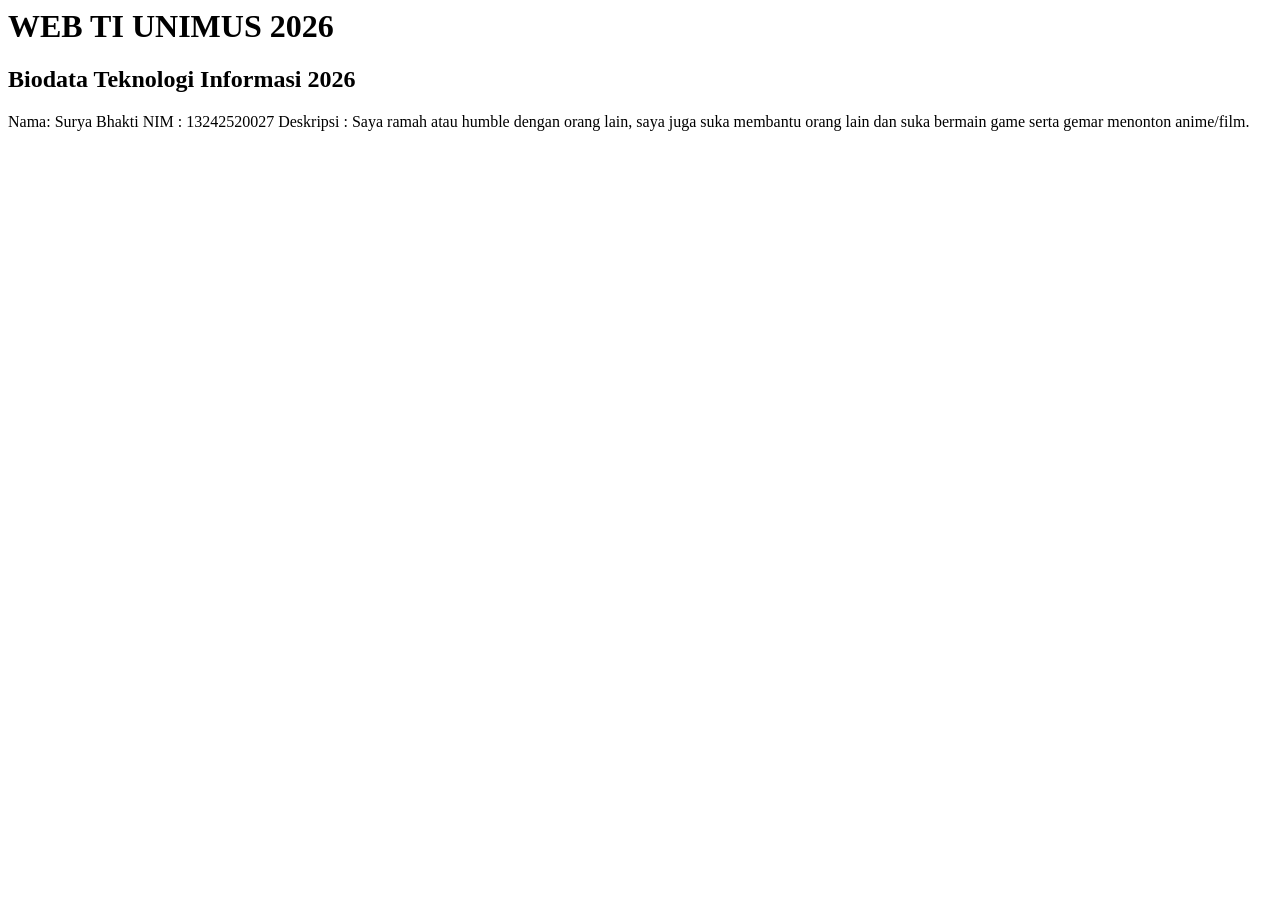
==== index.html @ 9a35e2fd "halaman index" ====
<html>

<head>
    <title>Web TI UNIMUS 2026</title>
</head>

<body>
    <h1>
        WEB TI UNIMUS 2026
    </h1>
    <h2>
        Biodata Teknologi Informasi 2026
    </h2>
    <p>
        Nama: Surya Bhakti
        NIM : 13242520027
        Deskripsi : Saya ramah atau humble dengan orang lain, saya juga suka membantu orang lain dan suka bermain game
        serta gemar menonton anime/film.
    </p>
</body>

</html>
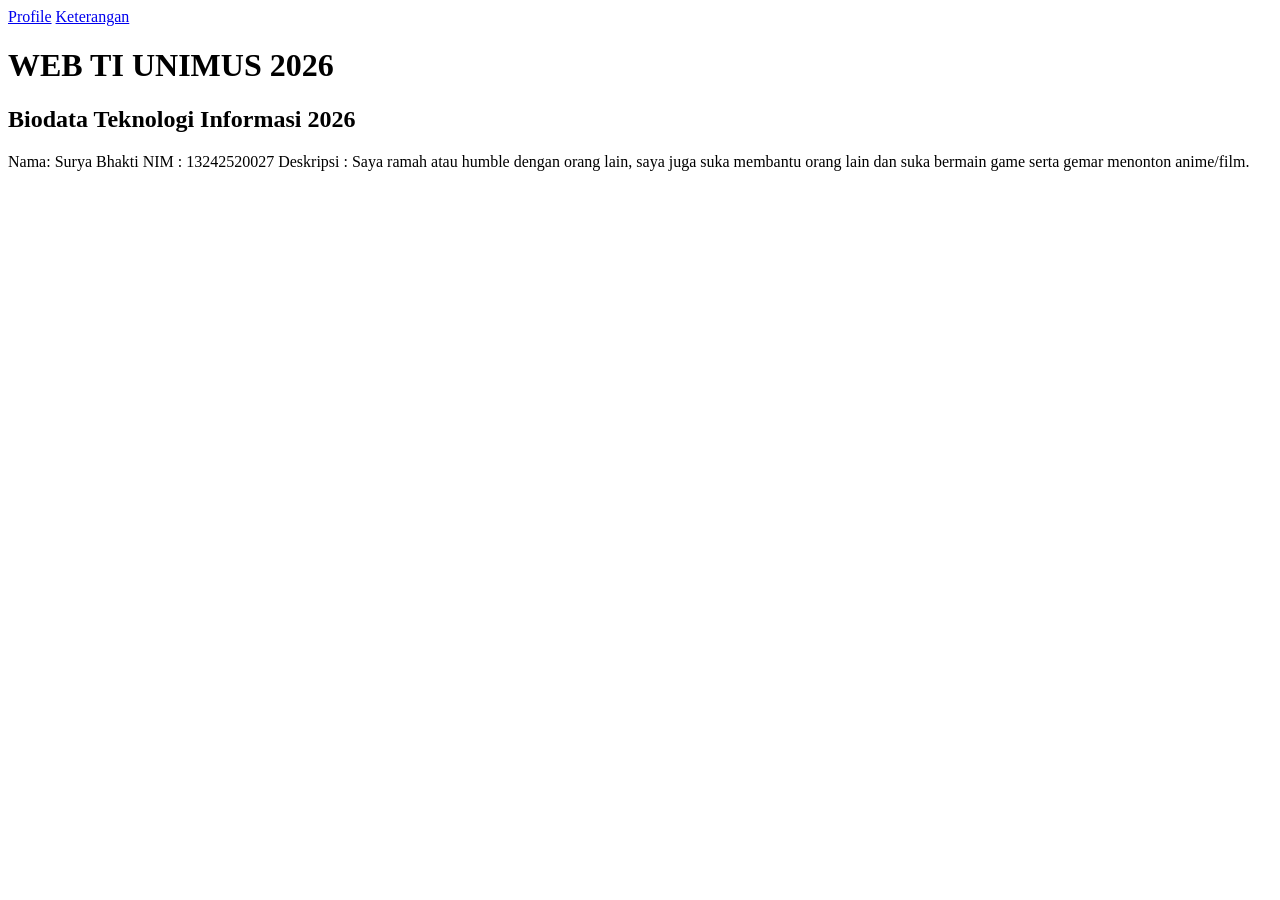
==== commit 07abc1ae: "Upload Halaman" ====
--- a/index.html
+++ b/index.html
@@ -2,6 +2,8 @@
 
 <head>
     <title>Web TI UNIMUS 2026</title>
+    <a href="profil.html">Profile</a>
+    <a href="keterangan.html">Keterangan</a>
 </head>
 
 <body>
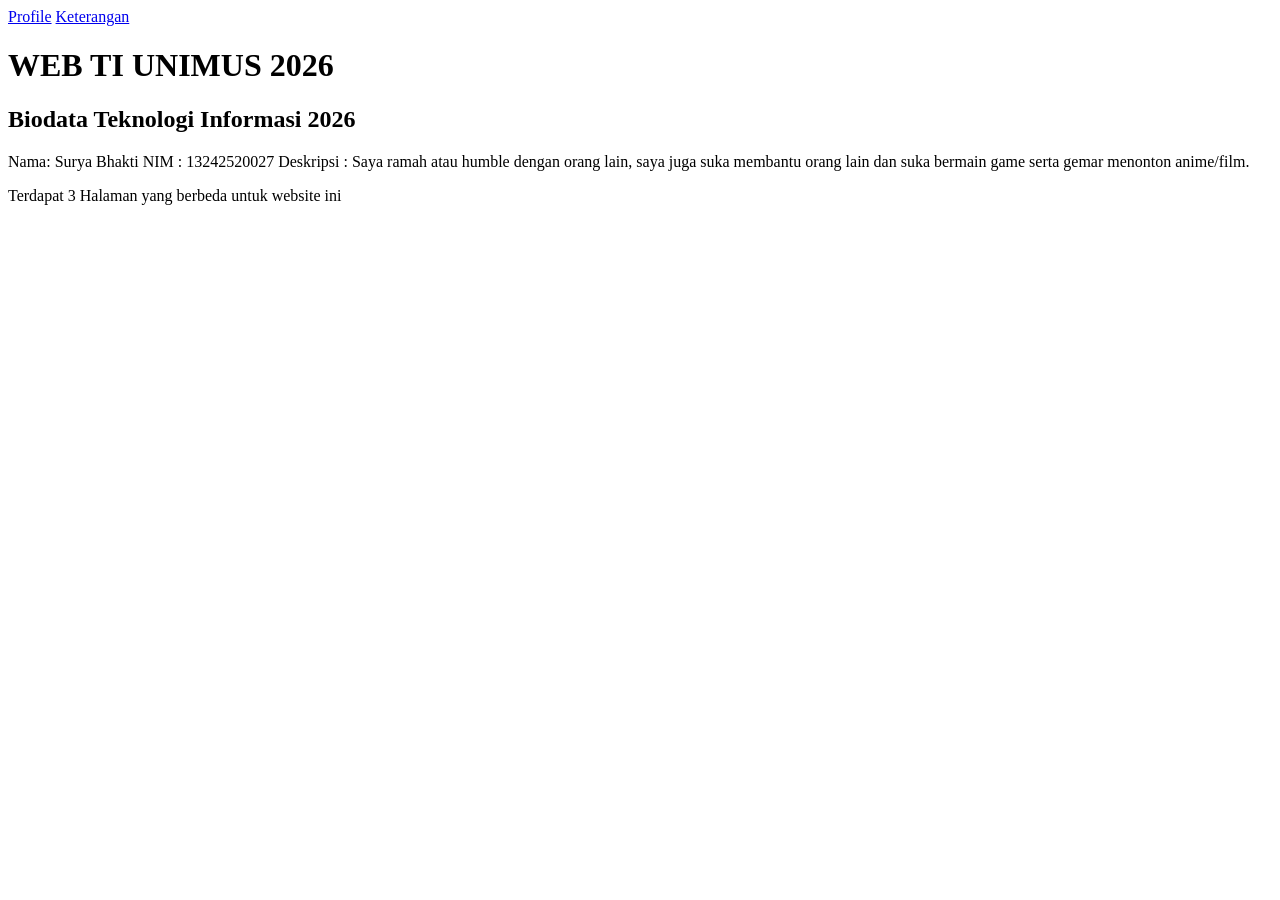
==== commit 8fe658a4: "Penambahan Kalimat dan Keterangan" ====
--- a/index.html
+++ b/index.html
@@ -19,6 +19,7 @@
         Deskripsi : Saya ramah atau humble dengan orang lain, saya juga suka membantu orang lain dan suka bermain game
         serta gemar menonton anime/film.
     </p>
+    <p>Terdapat 3 Halaman yang berbeda untuk website ini</p>
 </body>
 
 </html>
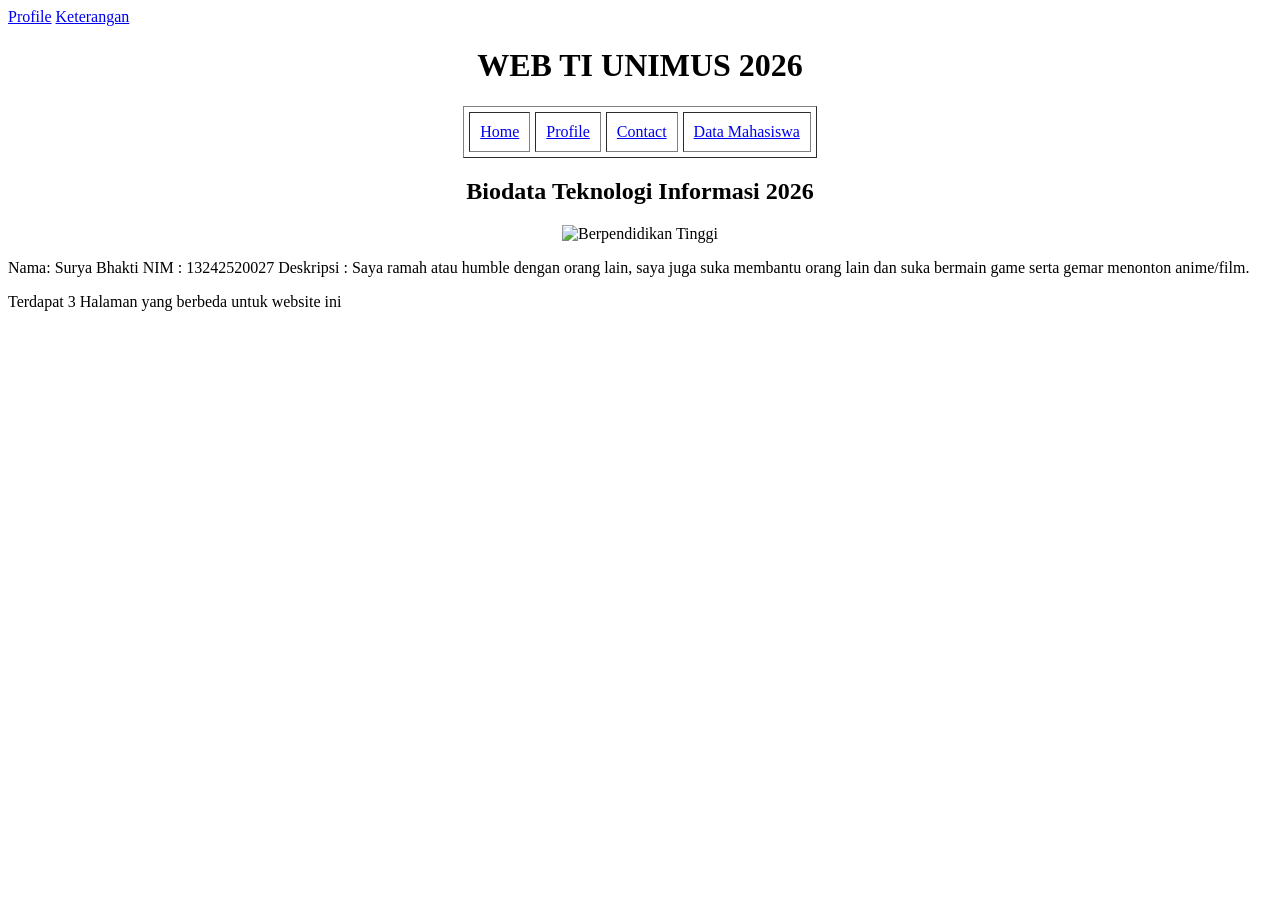
==== commit 12015dff: "feat : add table" ====
--- a/index.html
+++ b/index.html
@@ -6,13 +6,33 @@
     <a href="keterangan.html">Keterangan</a>
 </head>
 
-<body>
-    <h1>
+<Centerbody>
+    <h1 align="center">
         WEB TI UNIMUS 2026
     </h1>
-    <h2>
+    <table border="1" align="center" cellspacing="5px" cellpadding="10px">
+        <tr>
+            <td>
+                <a href="index.html">Home</a>
+            </td>
+            <td>
+                <a href="profil.html">Profile</a>
+            </td>
+            <td>
+                <a href="keterangan.html">Contact</a>
+            </td>
+            <td>
+                <a href="mahasiswa.html">Data Mahasiswa</a>
+            </td>
+        </tr>
+    </table>
+    <h2 align="center">
         Biodata Teknologi Informasi 2026
     </h2>
+    <center>
+        <img src="https://encrypted-tbn0.gstatic.com/images?q=tbn:ANd9GcR2pZ6C3WP6Eh8V4uUaO4CB-358Lx0eLlVz2w&s"
+            alt="Berpendidikan Tinggi">
+    </Center>
     <p>
         Nama: Surya Bhakti
         NIM : 13242520027
@@ -20,6 +40,6 @@
         serta gemar menonton anime/film.
     </p>
     <p>Terdapat 3 Halaman yang berbeda untuk website ini</p>
-</body>
+    </body>
 
 </html>
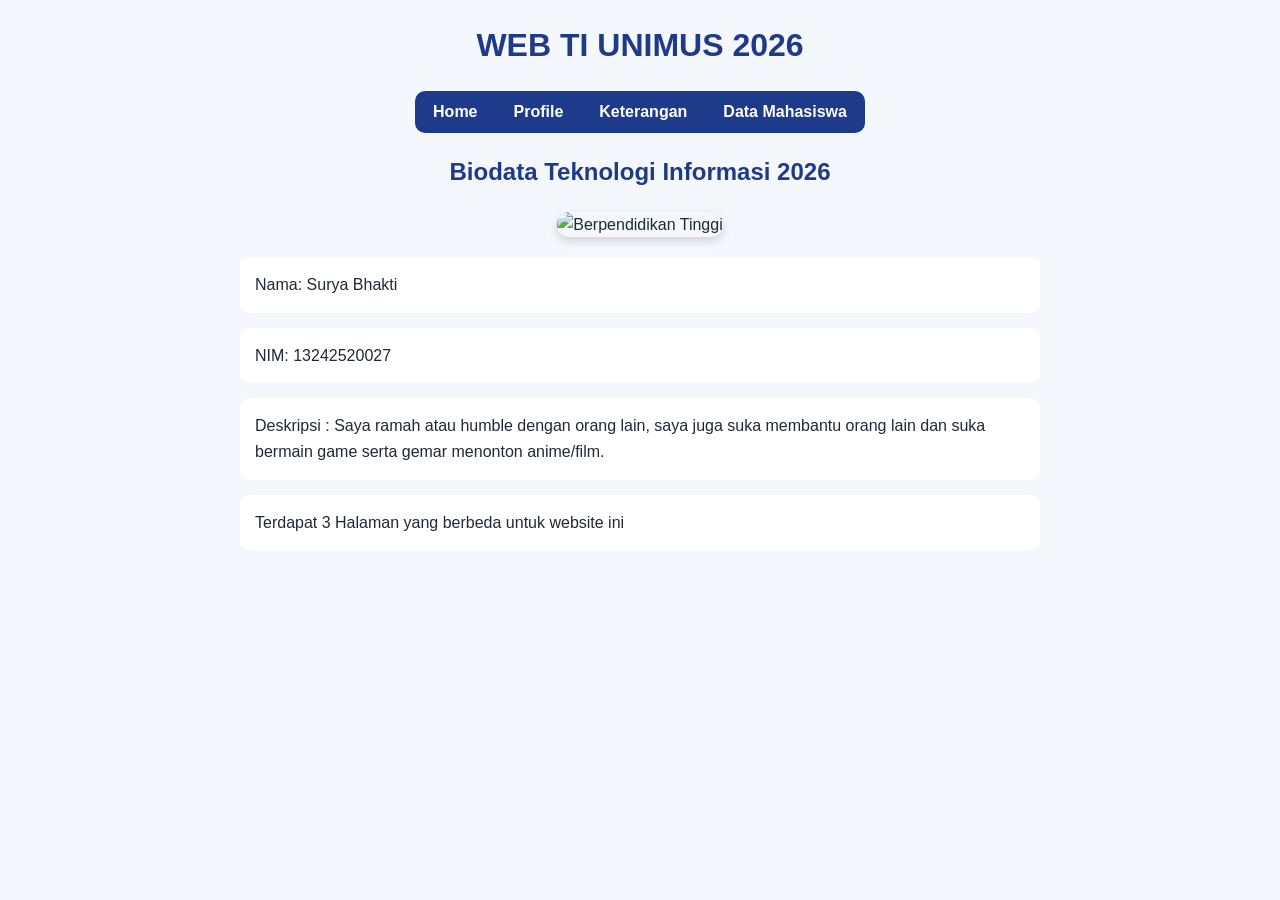
==== commit a15824e0: "Styling CSS" ====
--- a/index.html
+++ b/index.html
@@ -2,11 +2,10 @@
 
 <head>
     <title>Web TI UNIMUS 2026</title>
-    <a href="profil.html">Profile</a>
-    <a href="keterangan.html">Keterangan</a>
+    <link rel="stylesheet" href="assets/css/style.css">
 </head>
 
-<Centerbody>
+<body>
     <h1 align="center">
         WEB TI UNIMUS 2026
     </h1>
@@ -19,7 +18,7 @@
                 <a href="profil.html">Profile</a>
             </td>
             <td>
-                <a href="keterangan.html">Contact</a>
+                <a href="keterangan.html">Keterangan</a>
             </td>
             <td>
                 <a href="mahasiswa.html">Data Mahasiswa</a>
@@ -32,14 +31,17 @@
     <center>
         <img src="https://encrypted-tbn0.gstatic.com/images?q=tbn:ANd9GcR2pZ6C3WP6Eh8V4uUaO4CB-358Lx0eLlVz2w&s"
             alt="Berpendidikan Tinggi">
-    </Center>
+    </center>
     <p>
         Nama: Surya Bhakti
-        NIM : 13242520027
+    </p>
+    <p>
+        NIM: 13242520027
+    <p>
         Deskripsi : Saya ramah atau humble dengan orang lain, saya juga suka membantu orang lain dan suka bermain game
         serta gemar menonton anime/film.
     </p>
     <p>Terdapat 3 Halaman yang berbeda untuk website ini</p>
-    </body>
+</body>
 
 </html>
--- a/assets/css/style.css
+++ b/assets/css/style.css
@@ -0,0 +1,195 @@
+* {
+    margin: 0;
+    padding: 0;
+    box-sizing: border-box;
+}
+
+body {
+    font-family: Arial, sans-serif;
+    background: #f4f7fb;
+    color: #1f2937;
+    padding: 20px;
+    line-height: 1.6;
+}
+
+h1,
+h2 {
+    text-align: center;
+    margin-bottom: 20px;
+    color: #1e3a8a;
+}
+
+p {
+    max-width: 800px;
+    margin: 15px auto;
+    background: white;
+    padding: 15px;
+    border-radius: 10px;
+}
+
+table:first-of-type {
+    margin: 20px auto;
+    background: #1e3a8a;
+    border-radius: 10px;
+    border: none;
+    overflow: hidden;
+}
+
+table:first-of-type td {
+    border: none;
+    padding: 12px 18px;
+}
+
+a {
+    color: #2563eb;
+    text-decoration: none;
+    font-weight: bold;
+}
+
+table:first-of-type a {
+    color: white;
+}
+
+a:hover {
+    color: #facc15;
+}
+
+img {
+    border-radius: 12px;
+    object-fit: cover;
+    box-shadow: 0 4px 10px rgba(0, 0, 0, 0.15);
+}
+
+table {
+    border-collapse: collapse;
+    margin: 20px auto;
+    background: white;
+    border-radius: 10px;
+    overflow: hidden;
+}
+
+th {
+    background: #2563eb;
+    color: white;
+    padding: 12px;
+}
+
+td {
+    padding: 10px;
+    border: 1px solid #ddd;
+}
+
+.table-wrapper table tr {
+    background: white;
+}
+
+.table-wrapper table tr:nth-child(even) {
+    background: #f1f5f9;
+}
+
+.table-wrapper table tr:first-child,
+.table-wrapper table tr:nth-child(2) {
+    background: #2563eb;
+}
+
+button {
+    background: #2563eb;
+    color: white;
+    border: none;
+    padding: 10px 18px;
+    border-radius: 8px;
+    cursor: pointer;
+    font-weight: bold;
+}
+
+button:hover {
+    background: #1d4ed8;
+}
+
+form {
+    max-width: 650px;
+    margin: 20px auto;
+    background: white;
+    padding: 25px;
+    border-radius: 14px;
+    box-shadow: 0 4px 12px rgba(0, 0, 0, 0.12);
+}
+
+form table {
+    width: 100%;
+    margin: 0;
+}
+
+input,
+select,
+textarea {
+    width: 100%;
+    padding: 9px;
+    border: 1px solid #cbd5e1;
+    border-radius: 6px;
+}
+
+input[type="radio"],
+input[type="checkbox"],
+input[type="color"],
+input[type="file"] {
+    width: auto;
+}
+
+textarea {
+    min-height: 80px;
+}
+
+center,
+.Center {
+    display: flex;
+    justify-content: center;
+    margin: 20px 0;
+}
+
+@media (max-width: 768px) {
+    body {
+        padding: 10px;
+    }
+
+    table {
+        width: 100%;
+        font-size: 14px;
+    }
+
+    table:first-of-type tr {
+        display: flex;
+        flex-direction: column;
+    }
+
+    img {
+        max-width: 100%;
+    }
+
+    form {
+        padding: 15px;
+    }
+}
+
+.table-wrapper {
+    width: fit-content;
+    margin: 20px auto;
+}
+
+.table-header {
+    display: flex;
+    justify-content: flex-start;
+    margin-bottom: 10px;
+}
+
+.table-wrapper table {
+    margin: 0;
+}
+
+.table-wrapper table.tabel-latihan tr,
+.table-wrapper table.tabel-latihan tr:nth-child(even),
+.table-wrapper table.tabel-latihan tr:first-child,
+.table-wrapper table.tabel-latihan tr:nth-child(2) {
+    background: white;
+    color: #1f2937;
+}
